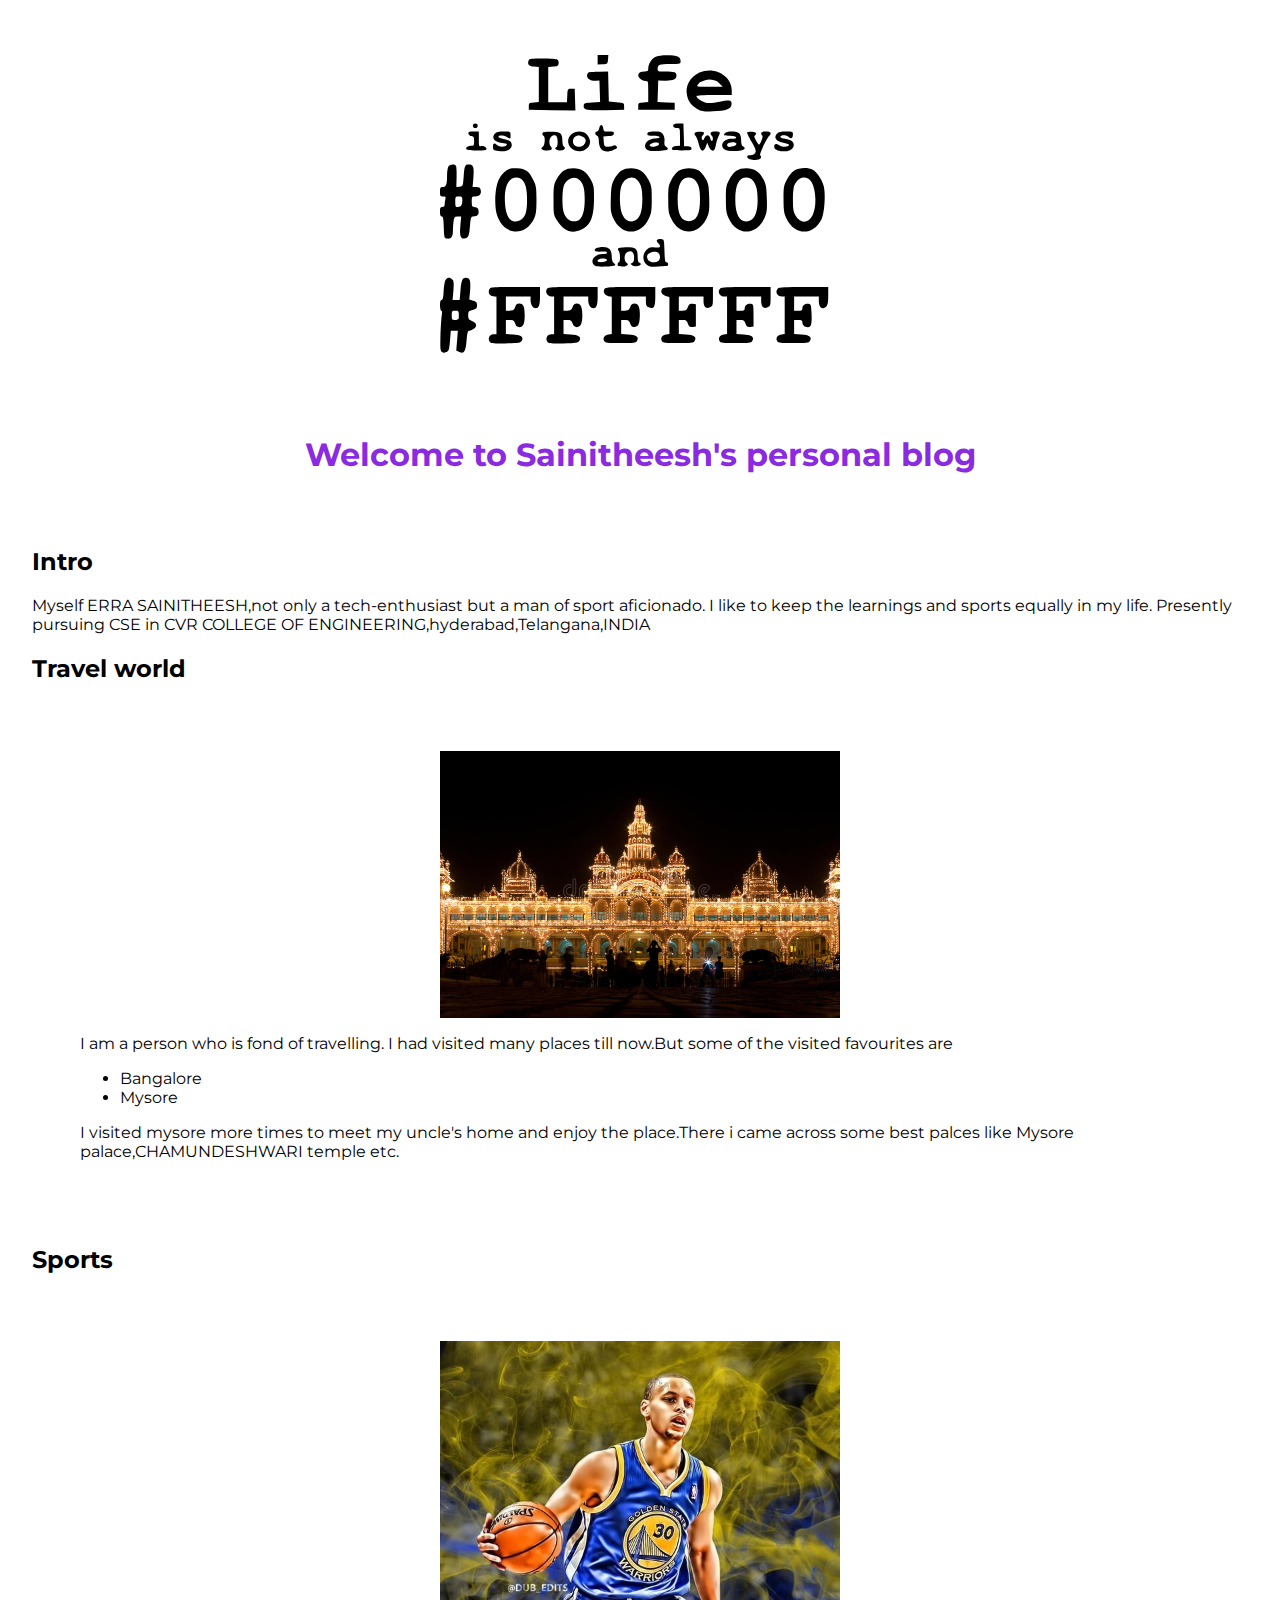
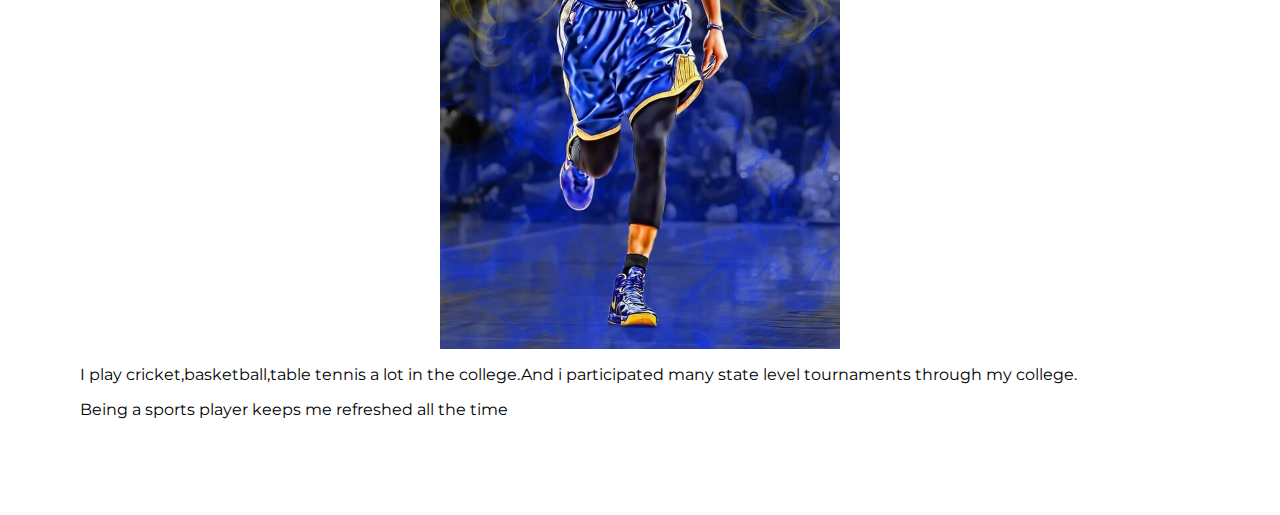
==== personalblog.html @ 3092bb20 "personalblog update" ====
<!DOCTYPE html>
<html lang="en">
<head>
    <meta charset="UTF-8">
    <meta name="viewport" content="width=device-width, initial-scale=1.0">
    <title>Personalblog | nitheesh</title>
    <link href="/style.css" rel="stylesheet"/>
</head>
<body>
    <header class="hero">
        <img class="hero-img" src="images/notonly.svg">
    </header>
    <h1 style="color:blueviolet ;text-align: center;">Welcome to Sainitheesh's personal blog</h1>
    <section style="padding: 2rem;">
    <h2>Intro</h2>
    <p>Myself ERRA SAINITHEESH,not only a tech-enthusiast but a man of sport aficionado. I like to keep the learnings and sports equally in my life. Presently pursuing CSE in CVR COLLEGE OF ENGINEERING,hyderabad,Telangana,INDIA</p>

    <h2>Travel world</h2>
    <header class="hero">
        <img class="hero-img" src="images/mysore.jpg">
    <p>I am a person who is fond of travelling. I had visited many places till now.But some of the visited favourites are
        <ul>
            <li>Bangalore</li>
            <li>Mysore</li>
        </ul>
    I visited mysore more times to meet my uncle's home and enjoy the place.There i came across some best palces like Mysore palace,CHAMUNDESHWARI temple etc.
    </p></header>

    <h2>Sports</h2>
    <header class="hero">
        <img class="hero-img" src="images/sport.jpg">
    <p>I play cricket,basketball,table tennis a lot in the college.And i participated many state level tournaments through my college.</p>
    <p>Being a sports player keeps me refreshed all the time</p></section>
</body>
</html>
---- style.css ----
@import url('https://fonts.googleapis.com/css2?family=Montserrat:wght@400;700&family=Noto+Sans+JP:wght@400;700&family=Open+Sans:wght@400;700&display=swap');

:root{
    --primary-color:#34D399;
    --dark-gray:#9CA3AF;
    --off-white:#F3F4F6;
}

body{
    font-family: 'Montserrat', sans-serif;
    margin: 0px;
}

hr{
    margin: 2rem 0rem;
}

.container{
    padding: 0rem 1rem;
}

.container-center{
    max-width: 600px;
    margin: auto;
}

.link{
    text-decoration: none;
    padding: 0rem 1rem;
}

.link-primary{
    background-color:var(--primary-color);
    border-radius: 0.5rem;
    color: white;
}

.link-secondary{
    color: var(--primary-color);
    border-radius: 0.5rem;
    border: 1px solid var(--primary-color);
}

.list-non-bullet{
    list-style: none;
}

.list-item-inline{
    display: inline;
    padding: 0rem 0.5rem;
}

.navigation{
    background-color: var(--primary-color);
    color: white;
    padding: 1rem;
    border-bottom-left-radius: 1rem;
}

.navigation .nav-brand{
    font-weight: bold;
    font-size: large;
    color:#2563EB;
}

.navigation .nav-pills{
    text-align: right;
}

.navigation .link{
    color: white;
}

.navigation .link-active{
    font-weight: bolder;
}

.hero{
    padding: 3rem;
    padding-top: 3rem;
}

.hero .hero-img{
    max-width: 400px;
    margin: auto;
    display: block;
}

.hero .hero-heading{
    color: var(--dark-gray);
    text-align: center;
}

.section{
    padding: 1rem;
    text-align: center;
}

.section h1{
    padding: 1rem;
}

.section ul{
    list-style: none;
}

.ow{
    background-color:#E5E7EB;
}

.footer{
    background-color: var(--primary-color);
    padding: 2rem 1rem;
    text-align: center;
    color:white;
    border-top-right-radius: 2rem;
    padding-inline-start: 0px;
}

.footer .footer-header{
    font-weight: bolder;
    font-size: large;
}

.footer .link{
    color: white;
}

.li-padding{
    padding-bottom: 1rem;
    background-color:#F3F4F6;
}
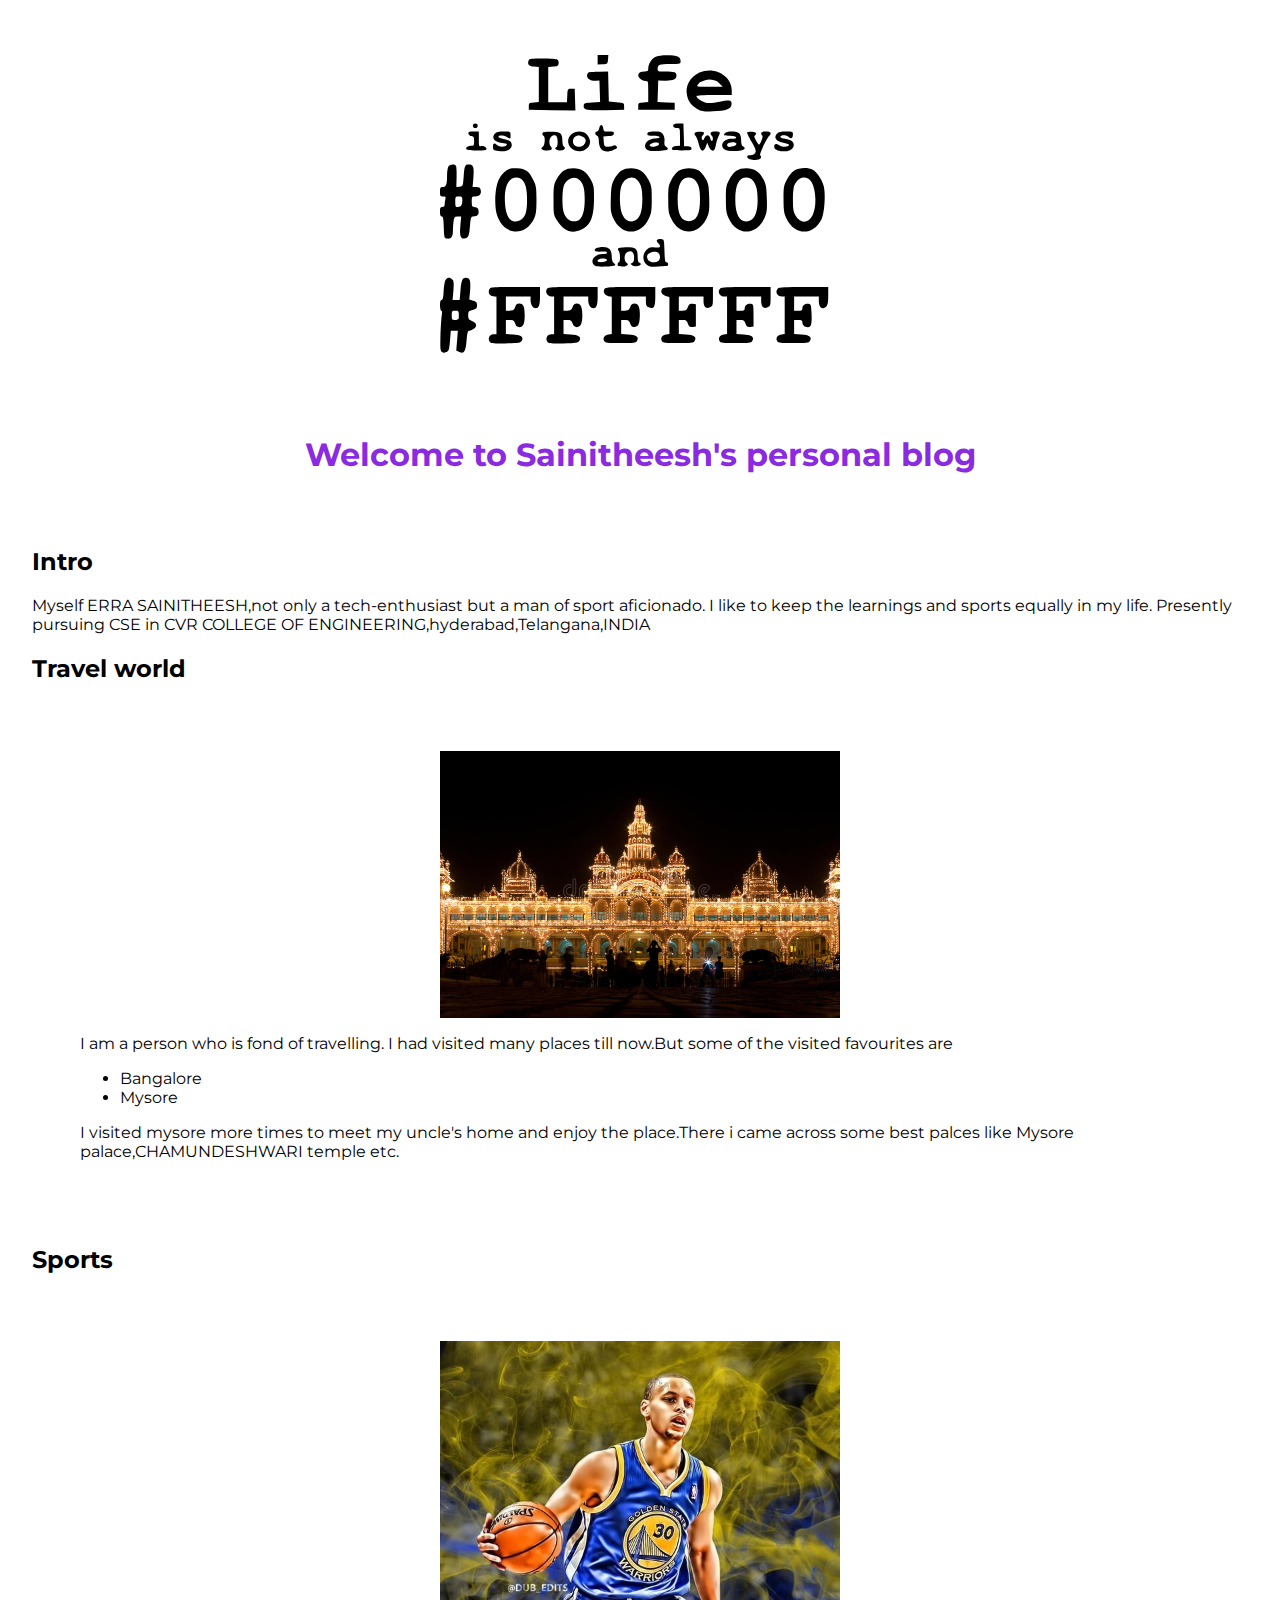
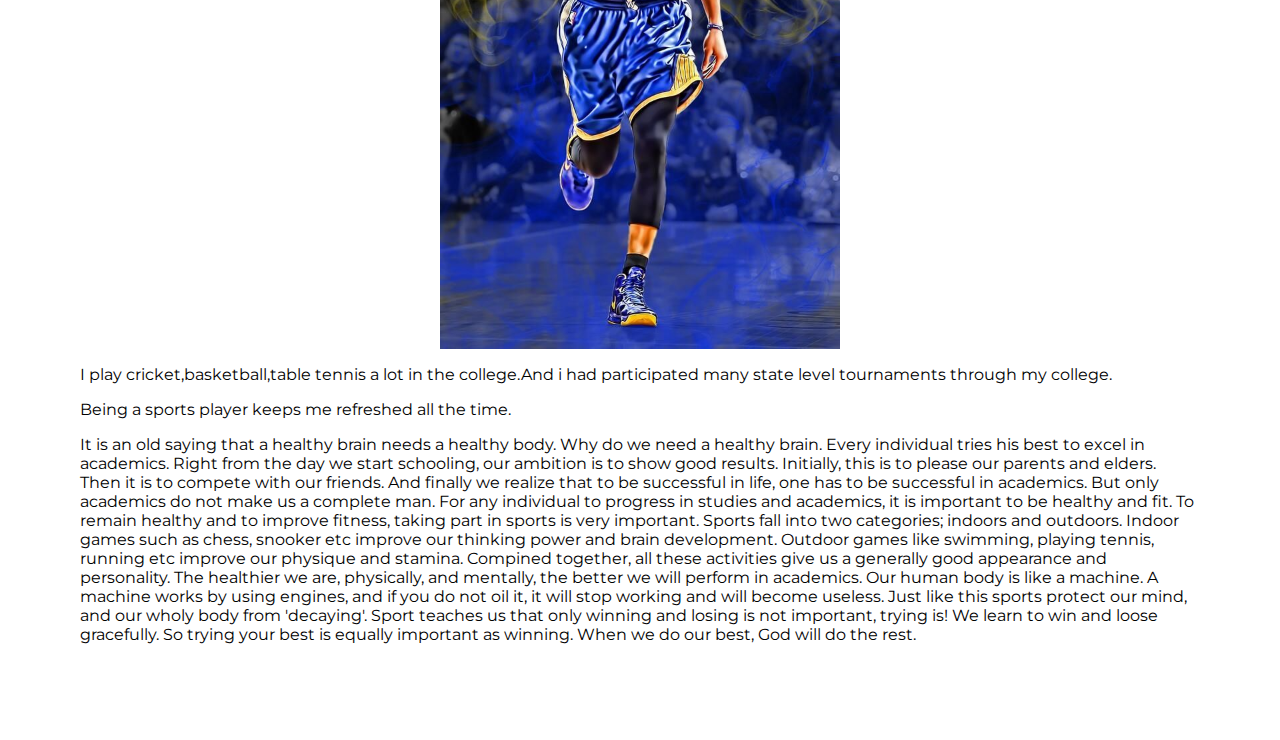
==== commit ed97020a: "neogcamp final update" ====
--- a/personalblog.html
+++ b/personalblog.html
@@ -29,7 +29,13 @@
     <h2>Sports</h2>
     <header class="hero">
         <img class="hero-img" src="images/sport.jpg">
-    <p>I play cricket,basketball,table tennis a lot in the college.And i participated many state level tournaments through my college.</p>
-    <p>Being a sports player keeps me refreshed all the time</p></section>
+    <p>I play cricket,basketball,table tennis a lot in the college.And i had participated many state level tournaments through my college.</p>
+    <p>Being a sports player keeps me refreshed all the time.</p>
+    <p>It is an old saying that a healthy brain needs a healthy body. Why do we need a healthy brain. Every individual tries his best to excel in academics. Right from the day we start schooling, our ambition is to show good results. Initially, this is to please our parents and elders. Then it is to compete with our friends. And finally we realize that to be successful in life, one has to be successful in academics.
+        But only academics do not make us a complete man. For any individual to progress in studies and academics, it is important to be healthy and fit. To remain healthy and to improve fitness, taking part in sports is very important. Sports fall into two categories; indoors and outdoors. Indoor games such as chess, snooker etc improve our thinking power and brain development. Outdoor games like swimming, playing tennis, running etc improve our physique and stamina. Compined together, all these activities give us a generally good appearance and personality. The healthier we are, physically, and mentally, the better we will perform in academics.
+        Our human body is like a machine. A machine works by using engines, and if you do not oil it, it will stop working and will become useless. Just like this sports protect our mind, and our wholy body from 'decaying'.
+        Sport teaches us that only winning and losing is not important, trying is! We learn to win and loose gracefully. So trying your best is equally important as winning. When we do our best, God will do the rest.</p>
+    </section>
+
 </body>
 </html>--- a/style.css
+++ b/style.css
@@ -130,3 +130,14 @@
     padding-bottom: 1rem;
     background-color:#F3F4F6;
 }
+
+.perso-her{
+    padding: 3rem 0rem;
+}
+
+.perso-img{
+    width: 800px;
+    display: block;
+    margin: auto;
+
+}